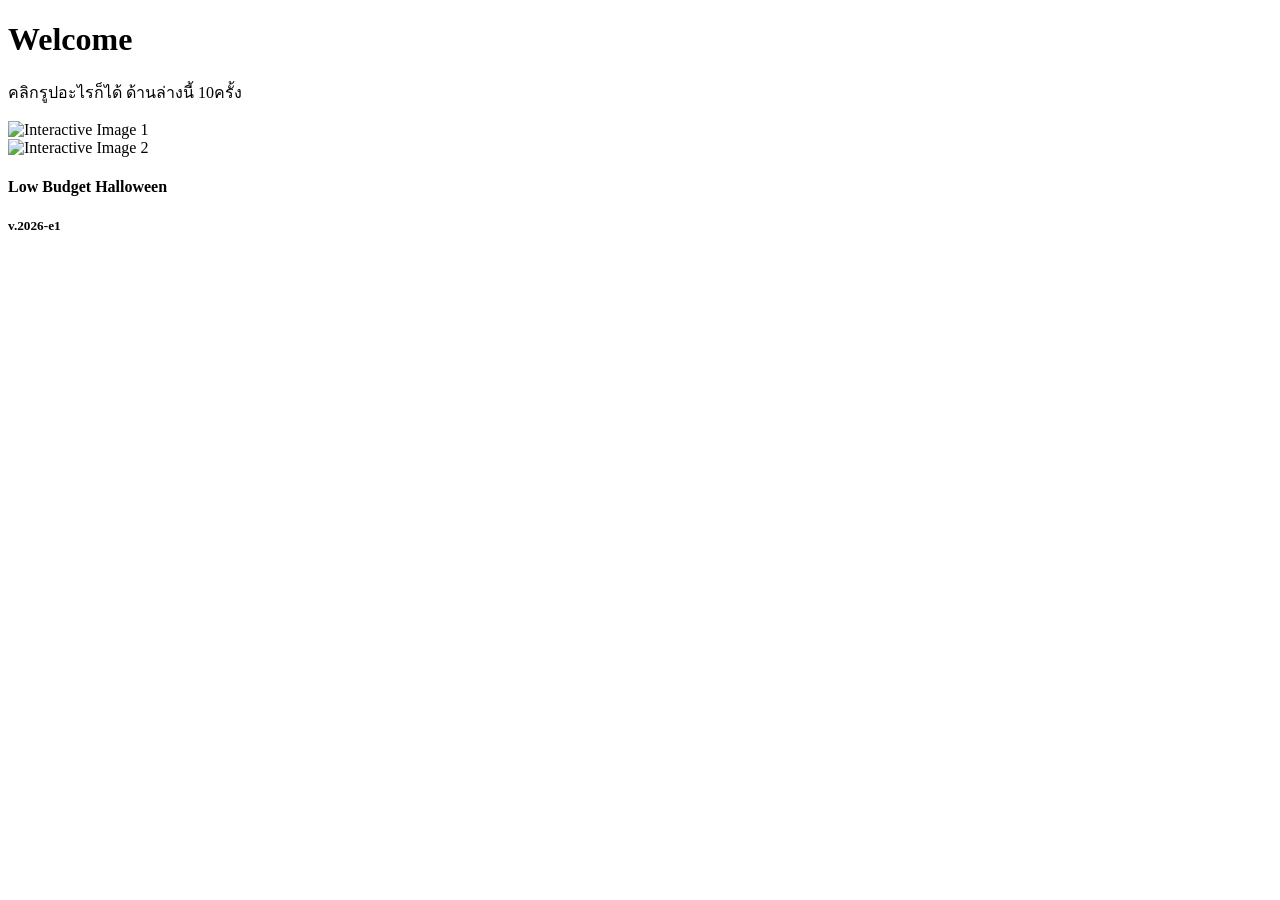
==== version /v2026 /index.html @ 3bb15ba8 "Rename index.html to version /v2026 /index.html" ====
<!DOCTYPE html>

<html>
    <head>
        <meta charset="UTF-8">
        <title>Meow!!</title>
        <link rel="icon" type="image/png" href="" sizes="128x128">
        <link rel="stylesheet" href="style.css">
        <script src="script.js"></script>
    
    </head>

    <body> 
        <div class="HeadPage">
            <h1 class="Headword"><span class="text-gradient-1">Welcome</span></h1>
            <p class="description-1">คลิกรูปอะไรก็ได้ ด้านล่างนี้ <span class="text-gradient-1">10</span>ครั้ง</p>
        </div>
        <div class="image-container">
            
            <div id="interact-img1" class="image-1">
                <img src="../assets/Famu Meow 4_2.png" alt="Interactive Image 1" width="150" height="auto">
            
            </div>

            <div id="interact-img2" class="image-2">
                <img src="../assets/Famu Meow 5_3 (2).png" alt="Interactive Image 2" width="150" height="auto">
            
            </div>

        </div>
        
        <div>
            <h4 class="text-any1">Low Budget Halloween</h4>
            <h5 class="version">v.2026-e1</h5>
        </div>

    </body>
    

</html>
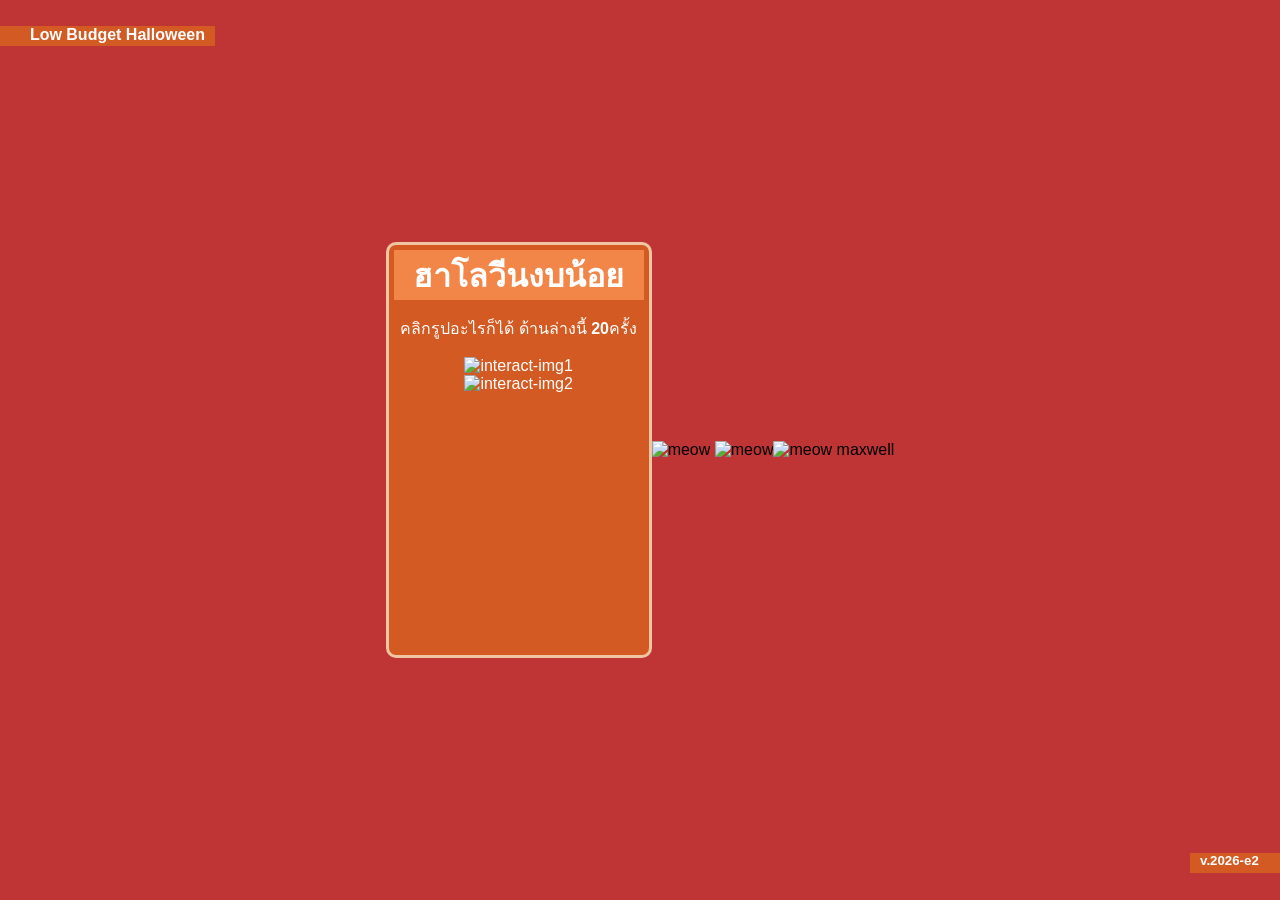
==== commit 8bc55d81: "edit 1 Updated the HTML structure and content for Halloween 2026, including new audio elements and i" ====
--- a/version /v2026 /index.html
+++ b/version /v2026 /index.html
@@ -3,36 +3,49 @@
 <html>
     <head>
         <meta charset="UTF-8">
-        <title>Meow!!</title>
+        <title>Happy Halloween 2026</title>
+        <meta name="viewport" content="width=device-width, initial-scale=1.0">
         <link rel="icon" type="image/png" href="" sizes="128x128">
         <link rel="stylesheet" href="style.css">
         <script src="script.js"></script>
-    
+        <audio id="sound1"> <source src="../assets/AAAAIII.ogg" type="audio/ogg"> </audio>
+        <audio id="sound2"> <source src="../assets/AYYYY.oga" type="audio/ogg"> </audio>
+        <audio id="sound3"> <source src="../assets/yomecerlm3-meow-460686.oga" type="audio/ogg"> </audio>
+
     </head>
 
     <body> 
         <div class="HeadPage">
-            <h1 class="Headword"><span class="text-gradient-1">Welcome</span></h1>
-            <p class="description-1">คลิกรูปอะไรก็ได้ ด้านล่างนี้ <span class="text-gradient-1">10</span>ครั้ง</p>
+            <h1 class="Headword"><span class="text-gradient-1">ฮาโลวีนงบน้อย</span></h1>
+            <p class="description-1">คลิกรูปอะไรก็ได้ ด้านล่างนี้ <span class="text-gradient-1">20</span>ครั้ง</p>
+
+            <div class="image-container1">
+                <div id="interact-img1n" class="image-1">
+                    <img src="../assets/Halloween-1-512.gif" alt="interact-img1" class="clickable-image" width="200" height="auto">
+                </div>
+
+                <div id="interact-img2n" class="image-2">
+                    <img src="c:\Users\Chakan\OneDrive\รูปภาพ\Krita\Any-Thing\Famu Halloween-1.png" alt="interact-img2" class="clickable-image2" width="200" height="auto">
+                </div>
+            </div>
         </div>
-        <div class="image-container">
+        <div>
+            <div class="rotating-items">
+                <img src="../assets/Famu Meow 5_3 (2).png" alt="meow" class="rotating-img" width="500" height="auto">
+                <img src="https://media1.tenor.com/m/lxSjtlze2CsAAAAC/skeleton-mad-skeleton.gif" alt="meow" class="rotating-img" width="500" height="auto">
+            </div>
+        </div>
             
-            <div id="interact-img1" class="image-1">
-                <img src="../assets/Famu Meow 4_2.png" alt="Interactive Image 1" width="150" height="auto">
-            
-            </div>
 
-            <div id="interact-img2" class="image-2">
-                <img src="../assets/Famu Meow 5_3 (2).png" alt="Interactive Image 2" width="150" height="auto">
-            
-            </div>
-
-        </div>
-        
         <div>
             <h4 class="text-any1">Low Budget Halloween</h4>
-            <h5 class="version">v.2026-e1</h5>
+            <h5 class="version">v.2026-e2</h5>
+            <div id="interact-img3n" class="image-3">
+                <img src="../assets/Maxwell-Cat-Expressive-Ears-Alert-Curiou-PNG.png" alt="meow maxwell" class="clickable-image3" width="100" height="auto">
+            </div>
         </div>
+
+        
 
     </body>
     
--- a/version /v2026 /style.css
+++ b/version /v2026 /style.css
@@ -0,0 +1,63 @@
+body {
+    background-color: #bf3434;
+    display: flex;
+    justify-content: center;
+    align-items: center;
+    height: 100vh;
+    margin: 0;
+    font-family: 'Noto Sans Thai', sans-serif;
+}
+
+.HeadPage {
+    text-align: center;
+    color: #ffffff;
+    background-color: #d35a22;
+    width: 250px;
+    height: 400px;
+    border: 3px solid #f0c5a2;
+    border-radius: 10px;
+    padding: 5px;
+}
+
+.Headword {
+    margin: 0 auto;
+    width: 250px;
+    height: 50px;  
+    background-color: #f18648;
+}
+.text-gradient-1 {
+    font-weight: bold;
+    animation: text-gradient-1 2s linear infinite;
+}
+
+@keyframes text-gradient-1 {
+  0%{color: #ffffff;}  
+  25%{color: #ffcba1;} 
+  50%{color: #ff9462;}
+  75%{color: #ffcba1;}
+  100%{color: #ffffff;}
+}
+
+.version {
+    position: fixed;
+    right: -20px;
+    bottom: 5px;
+    color: #ffffff;
+    width: 100px;
+    height: 20px;
+    background-color: #d35a22;
+    text-align: left;
+    padding-left: 10px;
+}
+
+.text-any1 {
+    position: fixed;
+    left: -20px;
+    top: 5px;
+    color: #ffffff;
+    text-align: right;
+    padding-right: 10px;
+    width: 225px;
+    height: 20px;
+    background-color: #d35a22;
+}
